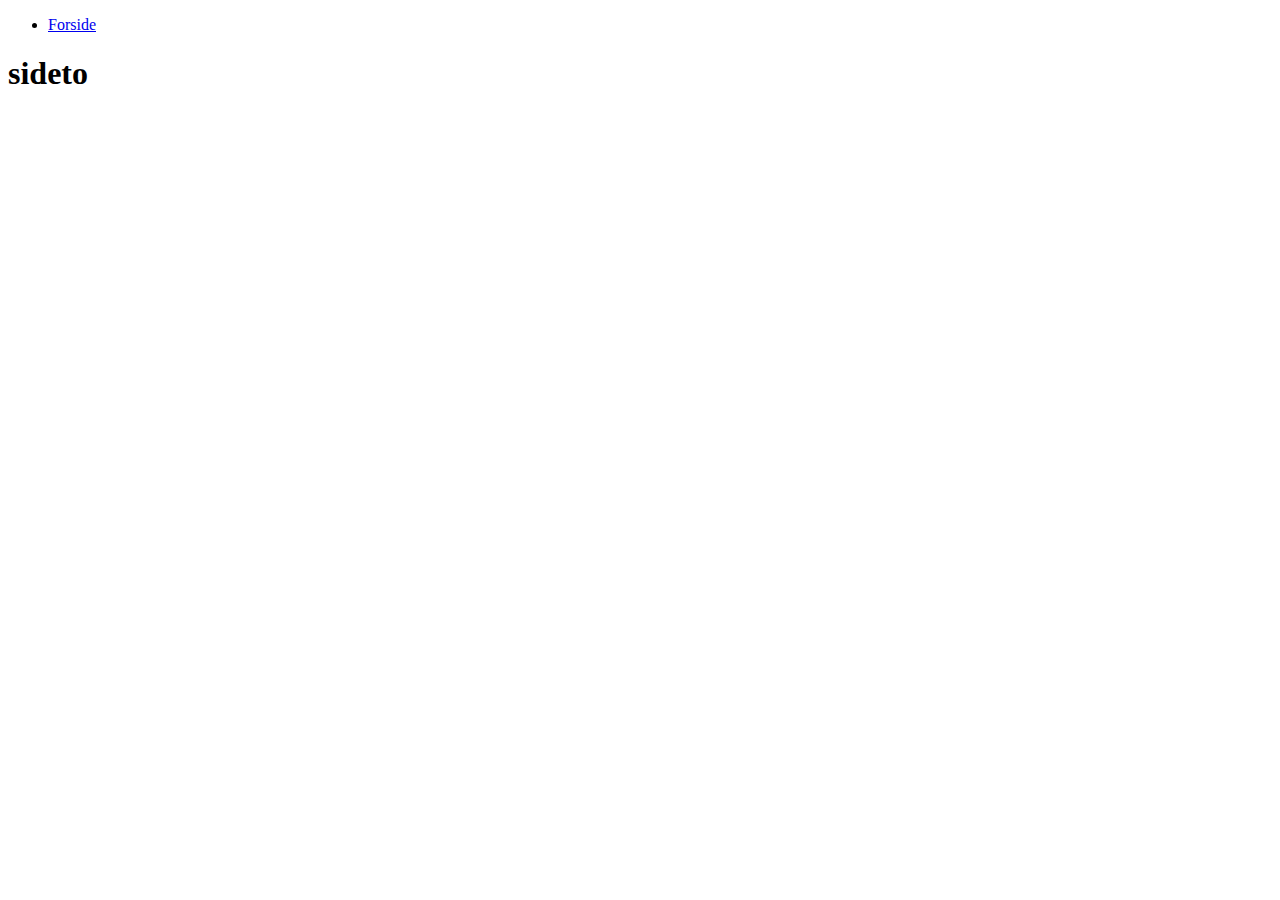
==== sideto.html @ 15071e1e "add menu" ====
<!DOCTYPE html>
<html lang="en">

<head>
    <meta charset="UTF-8">
    <meta http-equiv="X-UA-Compatible" content="IE=edge">
    <meta name="viewport" content="width=device-width, initial-scale=1.0">
    <link rel="stylesheet" href="style.css">

    <title>Document</title>
</head>
<nav>
    <ul>
        <li><a href="index.html">Forside </a></li>

    </ul>
</nav>

<body>
    <H1>sideto</H1>
</body>

</html>
---- style.css ----

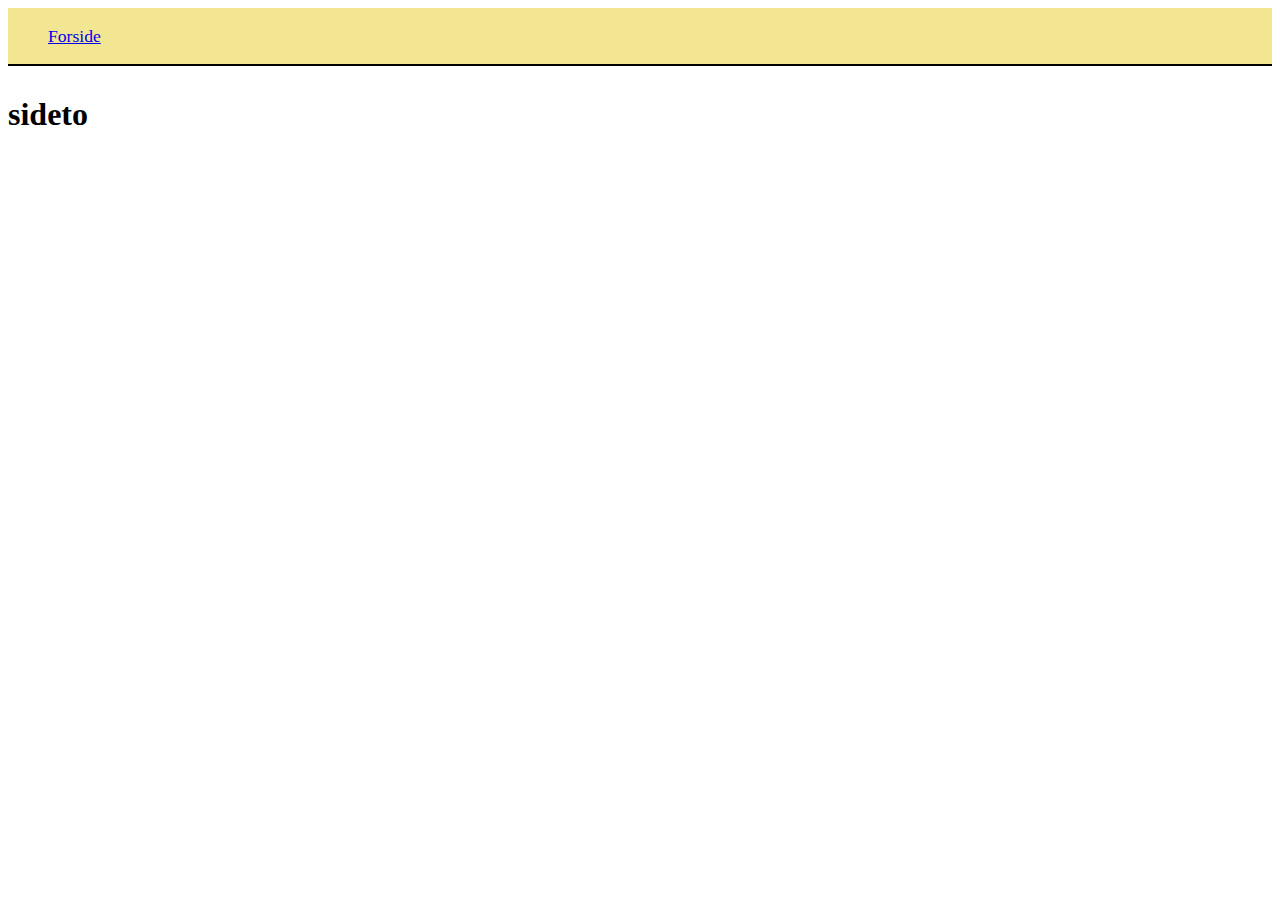
==== commit 021ddc8d: "ny menu igen" ====
--- a/sideto.html
+++ b/sideto.html
@@ -9,14 +9,17 @@
 
     <title>Document</title>
 </head>
-<nav>
-    <ul>
-        <li><a href="index.html">Forside </a></li>
 
-    </ul>
-</nav>
 
 <body>
+    <header>
+        <nav>
+            <ul>
+                <li><a href="index.html">Forside </a></li>
+
+            </ul>
+        </nav>
+    </header>
     <H1>sideto</H1>
 </body>
 
--- a/style.css
+++ b/style.css
@@ -1 +1,25 @@
-
+header {
+  top: 0;
+  display: flex;
+  justify-content: space-between;
+  margin: 0px;
+  padding: 0px;
+  margin-bottom: 30px;
+  background-color: #f3e693;
+  border-bottom: 2px solid #000000;
+  align-items: center;
+  font-size: 1.1rem;
+  padding-right: 2px;
+}
+nav ul {
+  display: flex;
+  justify-content: space-between;
+  list-style-type: none;
+  gap: 30px;
+  overflow-x: auto;
+}
+nav {
+  --less-than: 600;
+  --burger-lines: rgb(0, 0, 0);
+  --burger-border: #7f7b82;
+}
